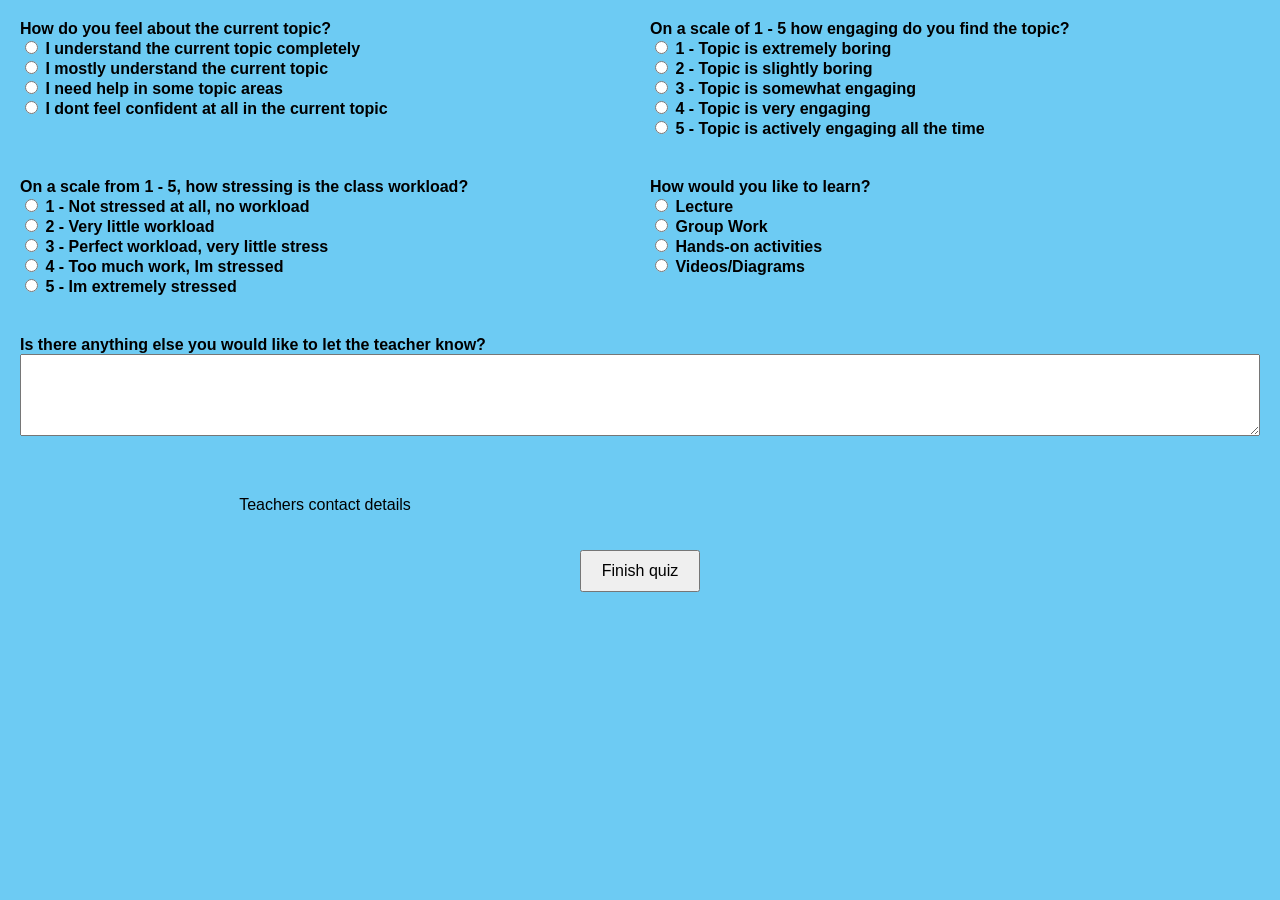
==== index.html @ 06ff0da9 "Add files via upload" ====
<!DOCTYPE html>
<html lang="en">
<head>
    <meta charset="UTF-8">
    <meta name="viewport" content="width=device-width, initial-scale=1.0">
    <title>HeadsUp</title>
    <link rel="stylesheet" href="style.css">
    <style>

    </style>
</head>
<body>
    <div class="question">
        <label for="question1">How do you feel about the current topic?</label><br>
        <input type="radio" id="q1a" name="question1" value="I understand the current topic completely">
        <label for="q1a">I understand the current topic completely</label><br>
        <input type="radio" id="q1b" name="question1" value="I mostly understand the current topic">
        <label for="q1b">I mostly understand the current topic</label><br>
        <input type="radio" id="q1c" name="question1" value="I need help in some topic areas">
        <label for="q1c">I need help in some topic areas</label><br>
        <input type="radio" id="q1d" name="question1" value="I dont feel confident at all in the current topic">
        <label for="q1d">I dont feel confident at all in the current topic</label><br>
    </div>

    <div class="question">
        <label for="question2">On a scale of 1 - 5 how engaging do you find the topic?</label><br>
        <input type="radio" id="q2a" name="question2" value=" Topic is extremely boring">
        <label for="q2a">1 - Topic is extremely boring</label><br>
        <input type="radio" id="q2b" name="question2" value=" Topic is somwhat boring">
        <label for="q2b">2 - Topic is slightly boring</label><br>
        <input type="radio" id="q2c" name="question2" value=" Topic is somewhat engaging">
        <label for="q2c">3 - Topic is somewhat engaging</label><br>
        <input type="radio" id="q2d" name="question2" value=" Topic is very engaging">
        <label for="q2d">4 - Topic is very engaging</label><br>
        <input type="radio" id="q2e" name="question2" value=" Topic is actively engaging all the time">
        <label for="q2e">5 - Topic is actively engaging all the time</label><br>
    </div>

    <div class="question">
        <label for="question3">On a scale from 1 - 5, how stressing is the class workload?</label><br>
        <input type="radio" id="q3a" name="question3" value="Not stressed at all, no workload">
        <label for="q3a">1 - Not stressed at all, no workload</label><br>
        <input type="radio" id="q3b" name="question3" value=" Very little workload">
        <label for="q3b">2 - Very little workload</label><br>
        <input type="radio" id="q3c" name="question3" value=" Perfect workload, very little stress">
        <label for="q3c">3 - Perfect workload, very little stress</label><br>
        <input type="radio" id="q3d" name="question3" value=" Too much work, stressed">
        <label for="q3d">4 - Too much work, Im stressed</label><br>
        <input type="radio" id="q3e" name="question3" value=" I'm extremely stressed">
        <label for="q3e">5 - Im extremely stressed</label><br>
    </div>

    <div class="question">
        <label for="question4">How would you like to learn?</label><br>
        <input type="radio" id="q4a" name="question4" value="I prefer Lectures">
        <label for="q4a">Lecture</label><br>
        <input type="radio" id="q4b" name="question4" value="I prefer Group Work">
        <label for="q4b">Group Work</label><br>
        <input type="radio" id="q4c" name="question4" value="I prefer Hands-on Activities">
        <label for="q4c">Hands-on activities</label><br>
        <input type="radio" id="q4d" name="question4" value="I prefer Videos and Diagrams">
        <label for="q4d">Videos/Diagrams</label><br>
    </div>

    <div class="short-answer">
        <label for="question5">Is there anything else you would like to let the teacher know?</label><br>
        <textarea id="question5" name="question5" rows="4" cols="50"></textarea>
    </div>

    <div class="contact-details">
        <p>Teachers contact details</p>
    </div>

    <div class="finish-quiz">
        <button onclick="finishQuiz()">Finish quiz</button>
    </div>

    <script src="script.js"></script>
</body>
</html>
---- style.css ----
/* styles.css */

body {
    font-family: Arial, sans-serif;
    display: grid;
    grid-template-columns: 1fr 1fr;
    grid-gap: 20px;
    margin: 20px;
    background-color: #6dcbf3 ;
}

head { background-color: #6dcbf3 ;}
.question {
    margin-bottom: 20px;
}

.short-answer {
    grid-column: span 2;
    margin-bottom: 20px;
}

.contact-details, .finish-quiz {
    display: flex;
    justify-content: center;
    align-items: center;
}

.finish-quiz {
    grid-column: span 2;
}

label {
    font-weight: bold;
}

textarea {
    width: 100%;
    padding: 10px;
    box-sizing: border-box;
}

button {
    padding: 10px 20px;
    font-size: 16px;
    cursor: pointer;
}

#heady {
    text-align: center;
    text-size-adjust: 30;

}

#quizContainer, #resultsContainer {
    width: 60%;
    margin: auto;
    padding: 20px;
    border: 1px solid #ddd;
    box-shadow: 0 0 10px rgba(0, 0, 0, 0.1);
    background-color: #6dcbf3 ;
}

#quizContainer .question {
    margin-bottom: 20px;
}

#quizContainer .short-answer {
    margin-top: 20px;
}

#quizContainer .contact-details {
    margin-top: 20px;
}

#quizContainer .finish-quiz {
    text-align: center;
    margin-top: 20px;
}

#quizContainer button {
    padding: 10px 20px;
    background-color: #6dcbf3 ;
    color: white;
    border: none;
    border-radius: 4px;
    cursor: pointer;
}

#quizContainer button:hover {
    background-color: #6dcbf3 ;
}

#resultsContainer {
    padding: 20px;
}

#resultsContainer h1 {
    text-align: center;
}

#results p {
    font-size: 18px;
    margin-bottom: 10px;
}

#startContainer {
    width: 60%;
    margin: auto;
    padding: 20px;
    border: 1px solid #ddd;
    box-shadow: 0 0 10px rgba(0, 0, 0, 0.1);
    background-color: #6dcbf3 ;
    text-align: center;
}

#startContainer h1 {
    margin-bottom: 20px;
}

#startContainer p {
    margin-bottom: 20px;
}

.start-quiz button {
    padding: 10px 20px;
    background-color: #6dcbf3 ;
    color: white;
    border: none;
    border-radius: 4px;
    cursor: pointer;
}

.start-quiz button:hover {
    background-color: #6dcbf3 ;
}
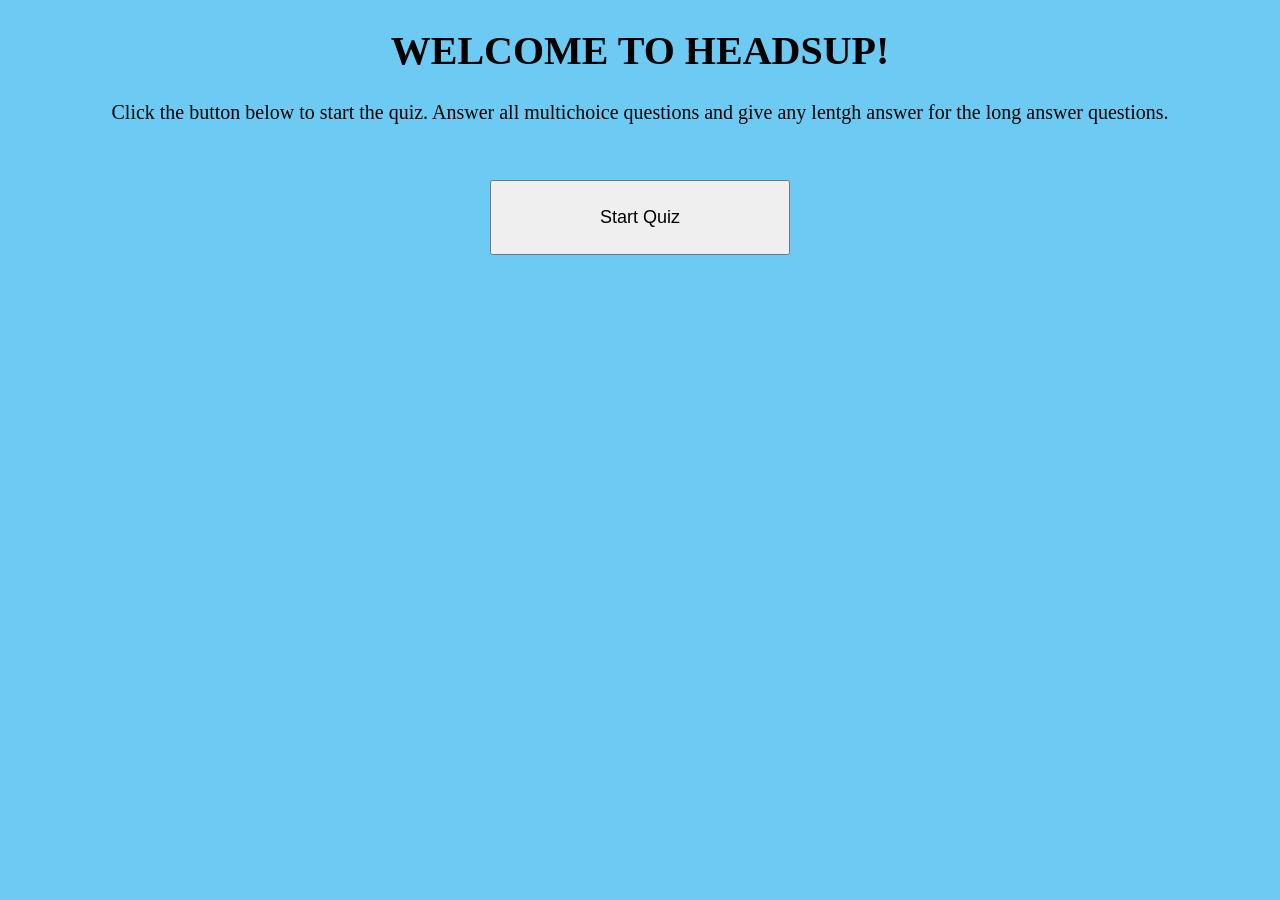
==== commit f5f09312: "Update and rename indexo.html to index.html" ====
--- a/index.html
+++ b/index.html
@@ -3,78 +3,27 @@
 <head>
     <meta charset="UTF-8">
     <meta name="viewport" content="width=device-width, initial-scale=1.0">
-    <title>HeadsUp</title>
-    <link rel="stylesheet" href="style.css">
+    <title>Start Quiz</title>
+    <link rel="stylesheet" href="styles.css">
     <style>
-
+        body {background-color: #6dcbf3 ;
+        
+        }
     </style>
 </head>
-<body>
-    <div class="question">
-        <label for="question1">How do you feel about the current topic?</label><br>
-        <input type="radio" id="q1a" name="question1" value="I understand the current topic completely">
-        <label for="q1a">I understand the current topic completely</label><br>
-        <input type="radio" id="q1b" name="question1" value="I mostly understand the current topic">
-        <label for="q1b">I mostly understand the current topic</label><br>
-        <input type="radio" id="q1c" name="question1" value="I need help in some topic areas">
-        <label for="q1c">I need help in some topic areas</label><br>
-        <input type="radio" id="q1d" name="question1" value="I dont feel confident at all in the current topic">
-        <label for="q1d">I dont feel confident at all in the current topic</label><br>
+<body style="text-align: center;">
+    <div id="startContainer">
+        <h1 style="font-size:40px;">WELCOME TO HEADSUP!</h1>
+        <p style="font-size:20px;">Click the button below to start the quiz. Answer all multichoice questions and give any lentgh answer for the long answer questions.</p><br><br>
+        <div class="start-quiz">
+            <button style="width: 300px; height: 75px; font-size: 18px;" onclick="startQuiz()">Start Quiz</button>
+        </div>
     </div>
 
-    <div class="question">
-        <label for="question2">On a scale of 1 - 5 how engaging do you find the topic?</label><br>
-        <input type="radio" id="q2a" name="question2" value=" Topic is extremely boring">
-        <label for="q2a">1 - Topic is extremely boring</label><br>
-        <input type="radio" id="q2b" name="question2" value=" Topic is somwhat boring">
-        <label for="q2b">2 - Topic is slightly boring</label><br>
-        <input type="radio" id="q2c" name="question2" value=" Topic is somewhat engaging">
-        <label for="q2c">3 - Topic is somewhat engaging</label><br>
-        <input type="radio" id="q2d" name="question2" value=" Topic is very engaging">
-        <label for="q2d">4 - Topic is very engaging</label><br>
-        <input type="radio" id="q2e" name="question2" value=" Topic is actively engaging all the time">
-        <label for="q2e">5 - Topic is actively engaging all the time</label><br>
-    </div>
-
-    <div class="question">
-        <label for="question3">On a scale from 1 - 5, how stressing is the class workload?</label><br>
-        <input type="radio" id="q3a" name="question3" value="Not stressed at all, no workload">
-        <label for="q3a">1 - Not stressed at all, no workload</label><br>
-        <input type="radio" id="q3b" name="question3" value=" Very little workload">
-        <label for="q3b">2 - Very little workload</label><br>
-        <input type="radio" id="q3c" name="question3" value=" Perfect workload, very little stress">
-        <label for="q3c">3 - Perfect workload, very little stress</label><br>
-        <input type="radio" id="q3d" name="question3" value=" Too much work, stressed">
-        <label for="q3d">4 - Too much work, Im stressed</label><br>
-        <input type="radio" id="q3e" name="question3" value=" I'm extremely stressed">
-        <label for="q3e">5 - Im extremely stressed</label><br>
-    </div>
-
-    <div class="question">
-        <label for="question4">How would you like to learn?</label><br>
-        <input type="radio" id="q4a" name="question4" value="I prefer Lectures">
-        <label for="q4a">Lecture</label><br>
-        <input type="radio" id="q4b" name="question4" value="I prefer Group Work">
-        <label for="q4b">Group Work</label><br>
-        <input type="radio" id="q4c" name="question4" value="I prefer Hands-on Activities">
-        <label for="q4c">Hands-on activities</label><br>
-        <input type="radio" id="q4d" name="question4" value="I prefer Videos and Diagrams">
-        <label for="q4d">Videos/Diagrams</label><br>
-    </div>
-
-    <div class="short-answer">
-        <label for="question5">Is there anything else you would like to let the teacher know?</label><br>
-        <textarea id="question5" name="question5" rows="4" cols="50"></textarea>
-    </div>
-
-    <div class="contact-details">
-        <p>Teachers contact details</p>
-    </div>
-
-    <div class="finish-quiz">
-        <button onclick="finishQuiz()">Finish quiz</button>
-    </div>
-
-    <script src="script.js"></script>
+    <script>
+        function startQuiz() {
+            window.location.href = 'quiz.html';
+        }
+    </script>
 </body>
 </html>
